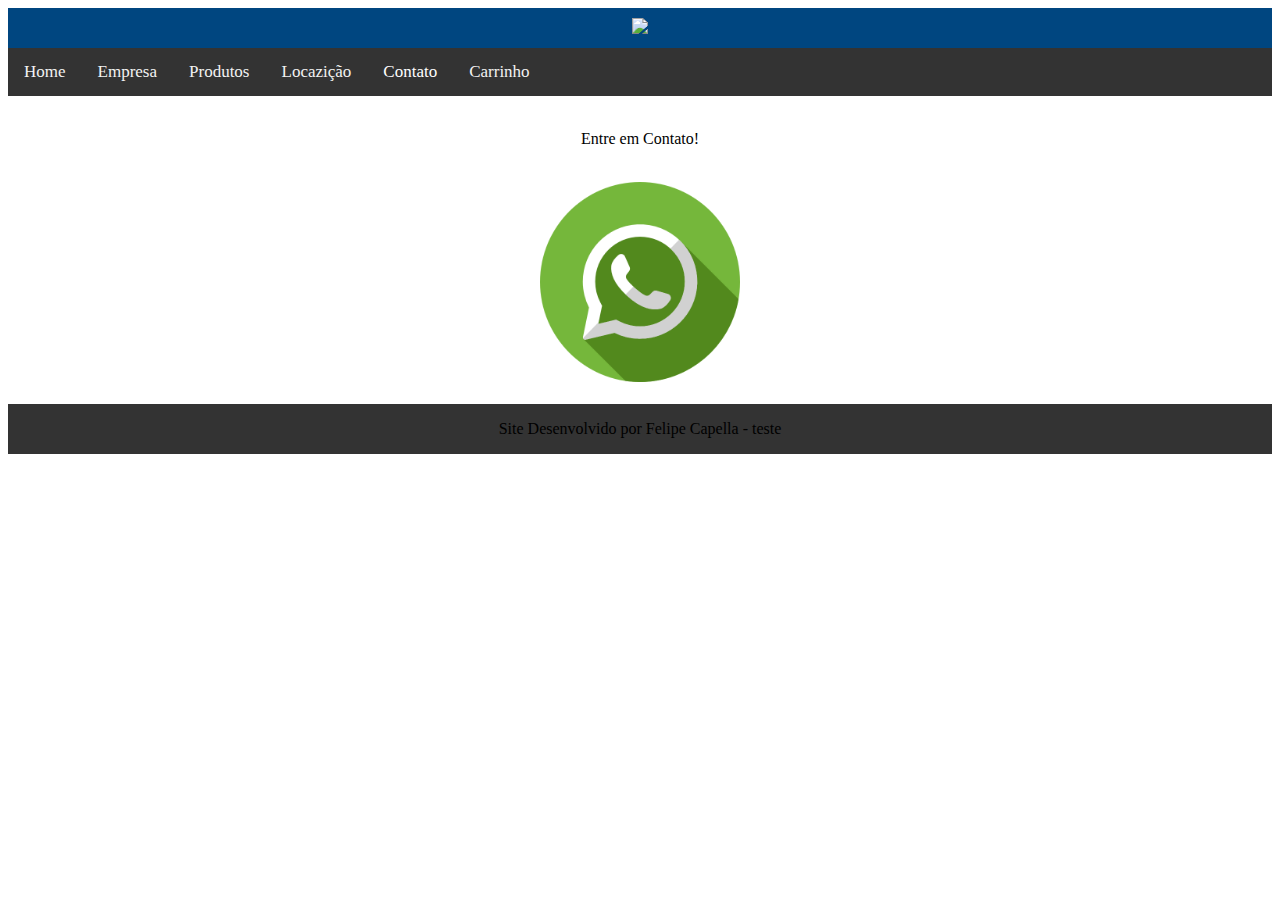
==== contato.html @ 960934ce "Adição da página contato. Criação do link da página contato." ====
<!DOCTYPE html>
<html>

<head>
  <meta charset="utf-8">
  <meta name="viewport" 
     <link rel="stylesheet" href="https://cdnjs.cloudflare.com/ajax/libs/font-awesome/4.7.0/css/font-awesome.min.css">
    
  <title>test</title>
    
  <link href="css/style.css" rel="stylesheet" type="text/css" />
  <link href="css/topnav.css" rel="stylesheet" type="text/css" />
  <script src="js/topnav.js"></script>
    
</head>
  


<body>
  <div class"container">
    <div class="header">
      <center><a href="index.html"><img src="img/logo_apple.png"></a></center>
      </div>
    <div class="navbar">
      <div class="topnav" id="myTopnav">
        <a href="index.html">Home</a>
        <a href="empresa.html">Empresa</a>
        <a href="produtos.html">Produtos</a>
        <a href="localizacao.html">Locazição</a>
        <a href="contato.html"class="active">Contato</a>
        <a href="carrinho.html">Carrinho</a>
        <a href="javascript:void(0);" class="icon" onclick="myFunction()">
          <i class="fa fa-bars"></i>
        </a>
      </div>

    </div>
    <div class="content2">
        <br>
        <center><p>Entre em Contato!</p></center>
        <br>
        <center><a href="https://api.whatsapp.com/send?phone=5551997109459"><img src="img/whatsapp.png" style="width: 200px; height: auto;"></a></center>
        <br>
    </div>
    </div> 
    <div class="footer">
      <center><p>Site Desenvolvido por Felipe Capella - teste</p></center>
    </div>
  </div>
</body>

</html>
---- css/style.css ----
.header{
  background-color: #004680;
  width:100%;
  height:auto;
  float:left;
  padding-top:10px;
  padding-bottom:10px;
}

.navbar{
  background-color: #363636;
  width:100%;
  height:auto;
  float:left;
}


.content2{
  background-color: #ffffff;
  width:100%;
  height:auto;
  float:left;
}

.produtos{
  background-color: #004680;
  width:100%;
  height:auto;
  float:left;
}

.carrinho{
  background-color: #004680;
  width:100%;
  height:auto;
  float:left;
}

.footer{
  background-color: #333;
  width:100%;
  height:50px;
  float:left;
}

@media only screen and (max-width:500px) {
  .header, .navbar, .content, .content2, .footer, .produtos {
    width: 100%;
  }
}
---- css/topnav.css ----
/* Add a black background color to the top navigation */
.topnav {
  background-color: #333;
  overflow: hidden;
}

/* Style the links inside the navigation bar */
.topnav a {
  float: left;
  display: block;
  color: #f2f2f2;
  text-align: center;
  padding: 14px 16px;
  text-decoration: none;
  font-size: 17px;
}

/* Change the color of links on hover */
.topnav a:hover {
  background-color: #ddd;
  color: black;
}

/* Add an active class to highlight the current page */
.topnav a.active {
  background-color: #333;
  color: white;
}

/* Hide the link that should open and close the topnav on small screens */
.topnav .icon {
  display: none;
}

/* When the screen is less than 600 pixels wide, hide all links, except for the first one ("Home"). Show the link that contains should open and close the topnav (.icon) */
@media screen and (max-width: 600px) {
  .topnav a:not(:first-child) {display: none;}
  .topnav a.icon {
    float: right;
    display: block;
  }
}

/* The "responsive" class is added to the topnav with JavaScript when the user clicks on the icon. This class makes the topnav look good on small screens (display the links vertically instead of horizontally) */
@media screen and (max-width: 600px) {
  .topnav.responsive {position: relative;}
  .topnav.responsive a.icon {
    position: absolute;
    right: 0;
    top: 0;
  }
  .topnav.responsive a {
    float: none;
    display: block;
    text-align: left;
  }
}
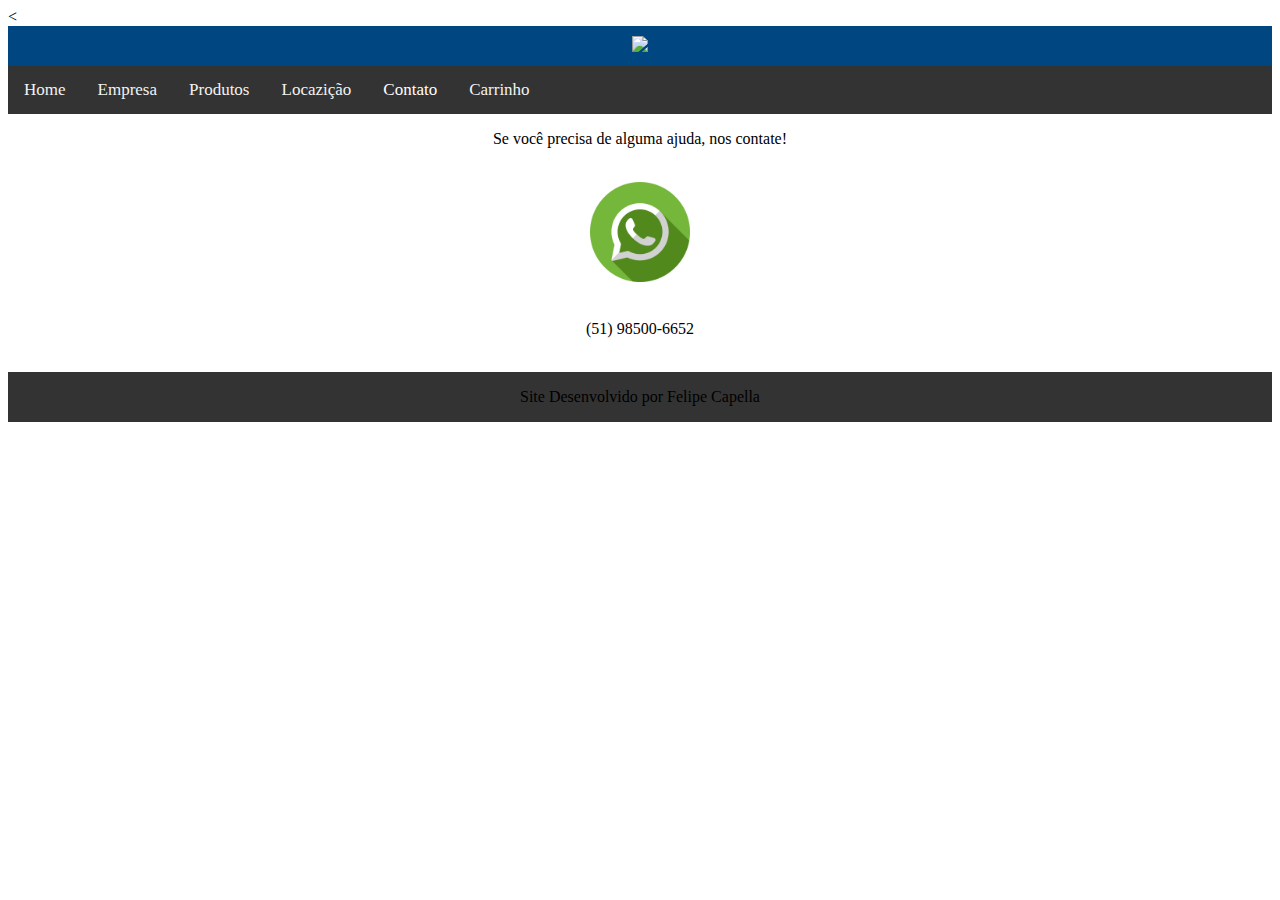
==== commit 34361674: "Página contato adicionada" ====
--- a/contato.html
+++ b/contato.html
@@ -3,10 +3,10 @@
 
 <head>
   <meta charset="utf-8">
-  <meta name="viewport" 
+  <<meta name="viewport" 
      <link rel="stylesheet" href="https://cdnjs.cloudflare.com/ajax/libs/font-awesome/4.7.0/css/font-awesome.min.css">
     
-  <title>test</title>
+  <title>Contato</title>
     
   <link href="css/style.css" rel="stylesheet" type="text/css" />
   <link href="css/topnav.css" rel="stylesheet" type="text/css" />
@@ -20,14 +20,14 @@
   <div class"container">
     <div class="header">
       <center><a href="index.html"><img src="img/logo_apple.png"></a></center>
-      </div>
+    </div>
     <div class="navbar">
       <div class="topnav" id="myTopnav">
-        <a href="index.html">Home</a>
-        <a href="empresa.html">Empresa</a>
+        <a href="index.html" >Home</a>
+        <a href="empresa.html" >Empresa</a>
         <a href="produtos.html">Produtos</a>
         <a href="localizacao.html">Locazição</a>
-        <a href="contato.html"class="active">Contato</a>
+        <a href="contanto.html" class="active">Contato</a>
         <a href="carrinho.html">Carrinho</a>
         <a href="javascript:void(0);" class="icon" onclick="myFunction()">
           <i class="fa fa-bars"></i>
@@ -36,15 +36,13 @@
 
     </div>
     <div class="content2">
-        <br>
-        <center><p>Entre em Contato!</p></center>
-        <br>
-        <center><a href="https://api.whatsapp.com/send?phone=5551997109459"><img src="img/whatsapp.png" style="width: 200px; height: auto;"></a></center>
-        <br>
+        <center><p>Se você precisa de alguma ajuda, nos contate!</p></center><br>
+        <center><img src="img/whatsapp.png" style="width:100px; height: auto;"></center><br>
+        <center><p>(51) 98500-6652</p></center><br>
     </div>
     </div> 
     <div class="footer">
-      <center><p>Site Desenvolvido por Felipe Capella - teste</p></center>
+      <center><p>Site Desenvolvido por Felipe Capella</p></center>
     </div>
   </div>
 </body>
